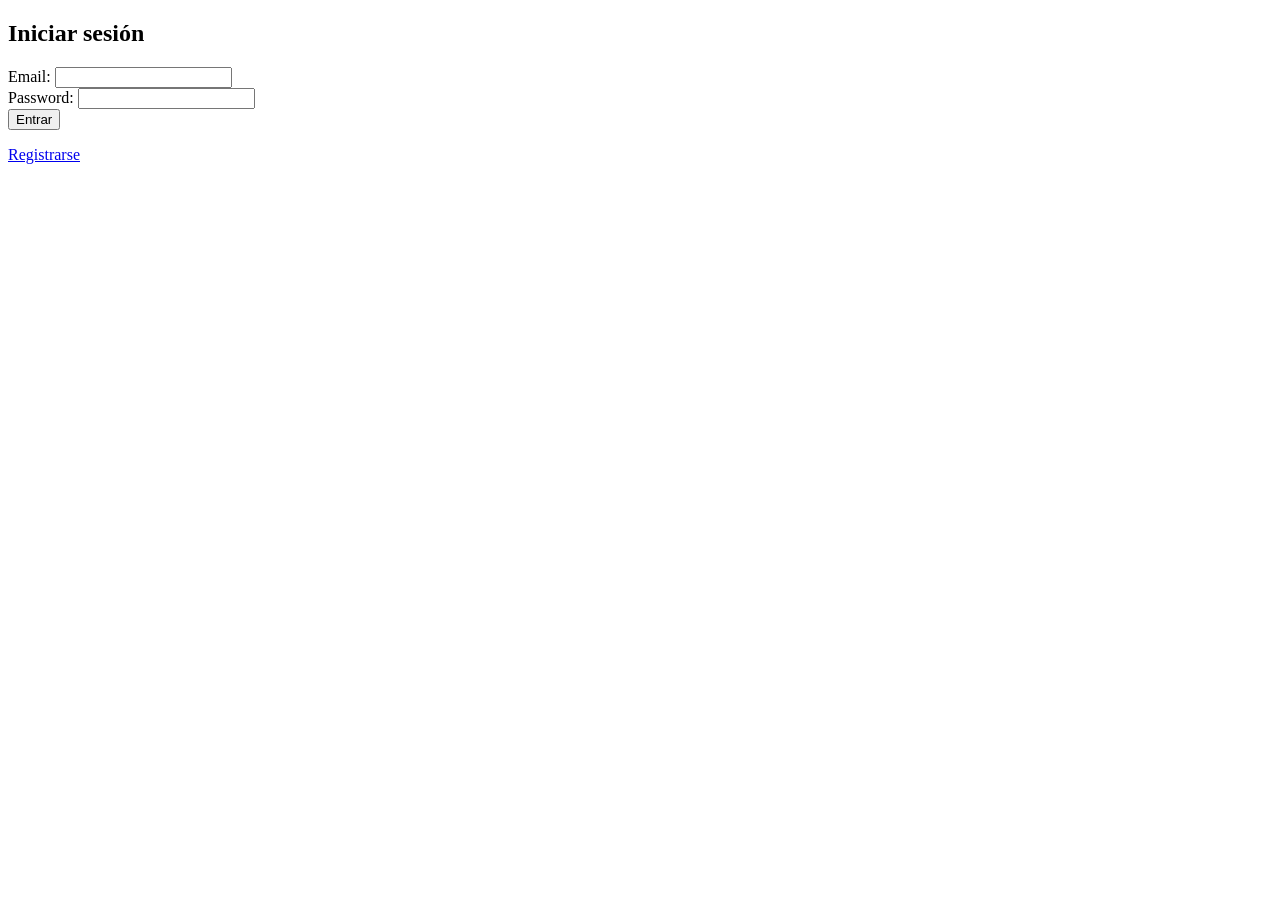
==== gimnasio/src/main/resources/templates/login.html @ 42c031a8 "htmls" ====
<!DOCTYPE html>
<html xmlns:th="http://www.thymeleaf.org">
<head>
    <title>Login</title>
</head>
<body>

<h2>Iniciar sesión</h2>

<form action="/login" method="post">
    <label>Email:</label>
    <input type="email" name="email" required><br>

    <label>Password:</label>
    <input type="password" name="password" required><br>

    <button type="submit">Entrar</button>
</form>

<p th:text="${error}" style="color:red;"></p>

<a href="/registro">Registrarse</a>

</body>
</html>
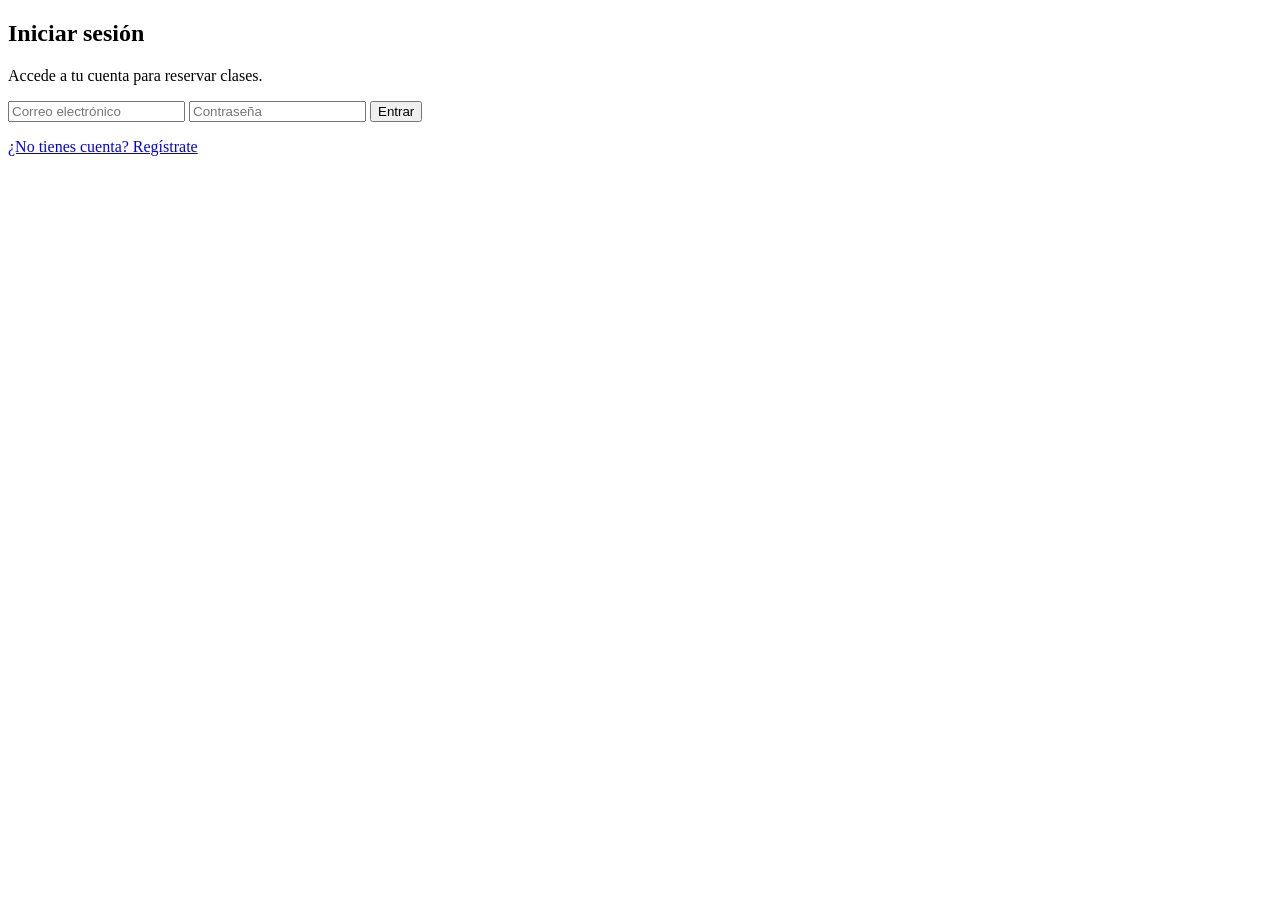
==== commit ca28c87e: "diseño nuevo" ====
--- a/gimnasio/src/main/resources/templates/login.html
+++ b/gimnasio/src/main/resources/templates/login.html
@@ -1,25 +1,25 @@
 <!DOCTYPE html>
 <html xmlns:th="http://www.thymeleaf.org">
 <head>
+
+    <link rel="stylesheet" href="/css/style.css">
     <title>Login</title>
 </head>
 <body>
+<div class="hero">
+    <div class="card">
+        <h2>Iniciar sesión</h2>
+        <p>Accede a tu cuenta para reservar clases.</p>
 
-<h2>Iniciar sesión</h2>
+        <form action="/login" method="post">
+            <input type="email" name="email" placeholder="Correo electrónico" required>
+            <input type="password" name="password" placeholder="Contraseña" required>
+            <button type="submit">Entrar</button>
+        </form>
 
-<form action="/login" method="post">
-    <label>Email:</label>
-    <input type="email" name="email" required><br>
-
-    <label>Password:</label>
-    <input type="password" name="password" required><br>
-
-    <button type="submit">Entrar</button>
-</form>
-
-<p th:text="${error}" style="color:red;"></p>
-
-<a href="/registro">Registrarse</a>
-
+        <p th:text="${error}" style="color:red;"></p>
+        <a href="/registro">¿No tienes cuenta? Regístrate</a>
+    </div>
+</div>
 </body>
 </html>
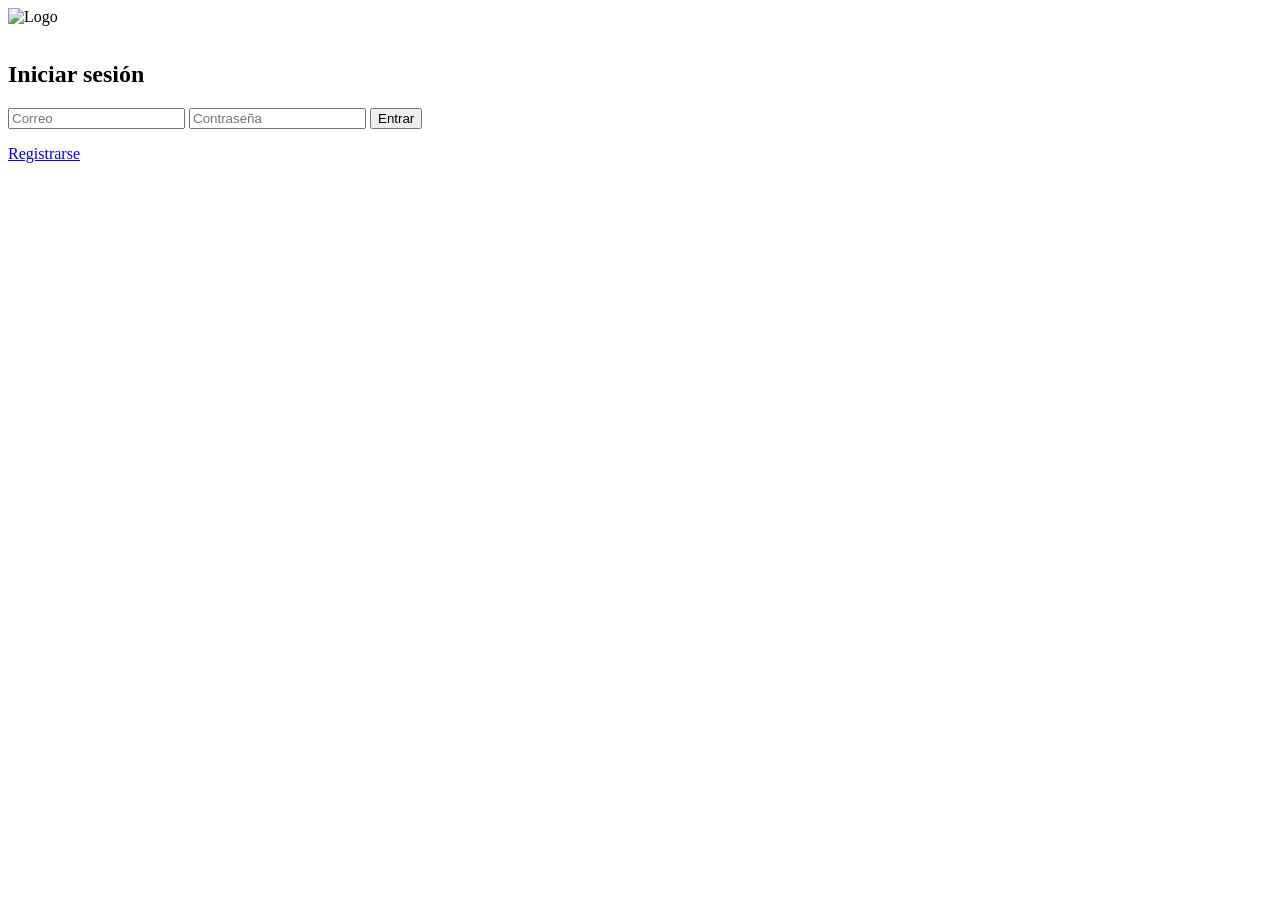
==== commit 845e5104: "ultimos cambios" ====
--- a/gimnasio/src/main/resources/templates/login.html
+++ b/gimnasio/src/main/resources/templates/login.html
@@ -1,25 +1,29 @@
 <!DOCTYPE html>
 <html xmlns:th="http://www.thymeleaf.org">
 <head>
-
+    <title>Login</title>
     <link rel="stylesheet" href="/css/style.css">
-    <title>Login</title>
 </head>
 <body>
+
 <div class="hero">
     <div class="card">
+
+        <img src="/img/logo.png" alt="Logo" style="width:90px; margin-bottom:15px;">
+
         <h2>Iniciar sesión</h2>
-        <p>Accede a tu cuenta para reservar clases.</p>
 
         <form action="/login" method="post">
-            <input type="email" name="email" placeholder="Correo electrónico" required>
+            <input type="email" name="email" placeholder="Correo" required>
             <input type="password" name="password" placeholder="Contraseña" required>
             <button type="submit">Entrar</button>
         </form>
 
         <p th:text="${error}" style="color:red;"></p>
-        <a href="/registro">¿No tienes cuenta? Regístrate</a>
+
+        <a href="/registro">Registrarse</a>
     </div>
 </div>
+
 </body>
 </html>
